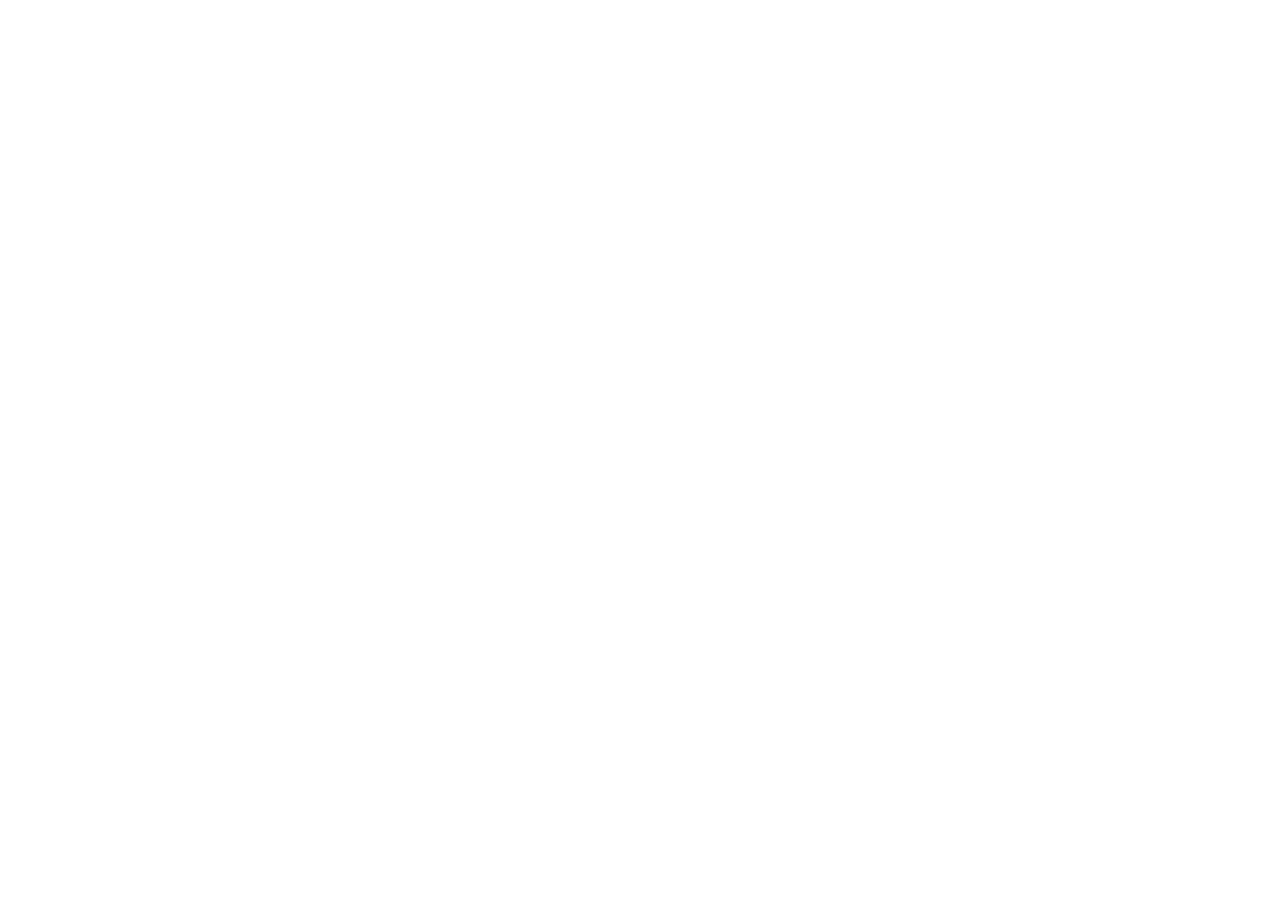
==== login.html @ e26d38d9 "Commit" ====
<!DOCTYPE html>
<html lang="en" dir="ltr">
  <head>
    <meta charset="utf-8">
    <meta name="viewport" content="width=device-width, initial-scale=1.0">
    <meta name="author" content="Ayman Ahmed">
    <meta name="description" content="A comunity for all your creative needs.">
    <meta name="keywords" content="Login to Axonra, Axonra Login, Axonra Sign In, Axonra Signin, Sign in to Axonra">

    <title>Login</title>
  </head>
  <body>

  </body>
</html>
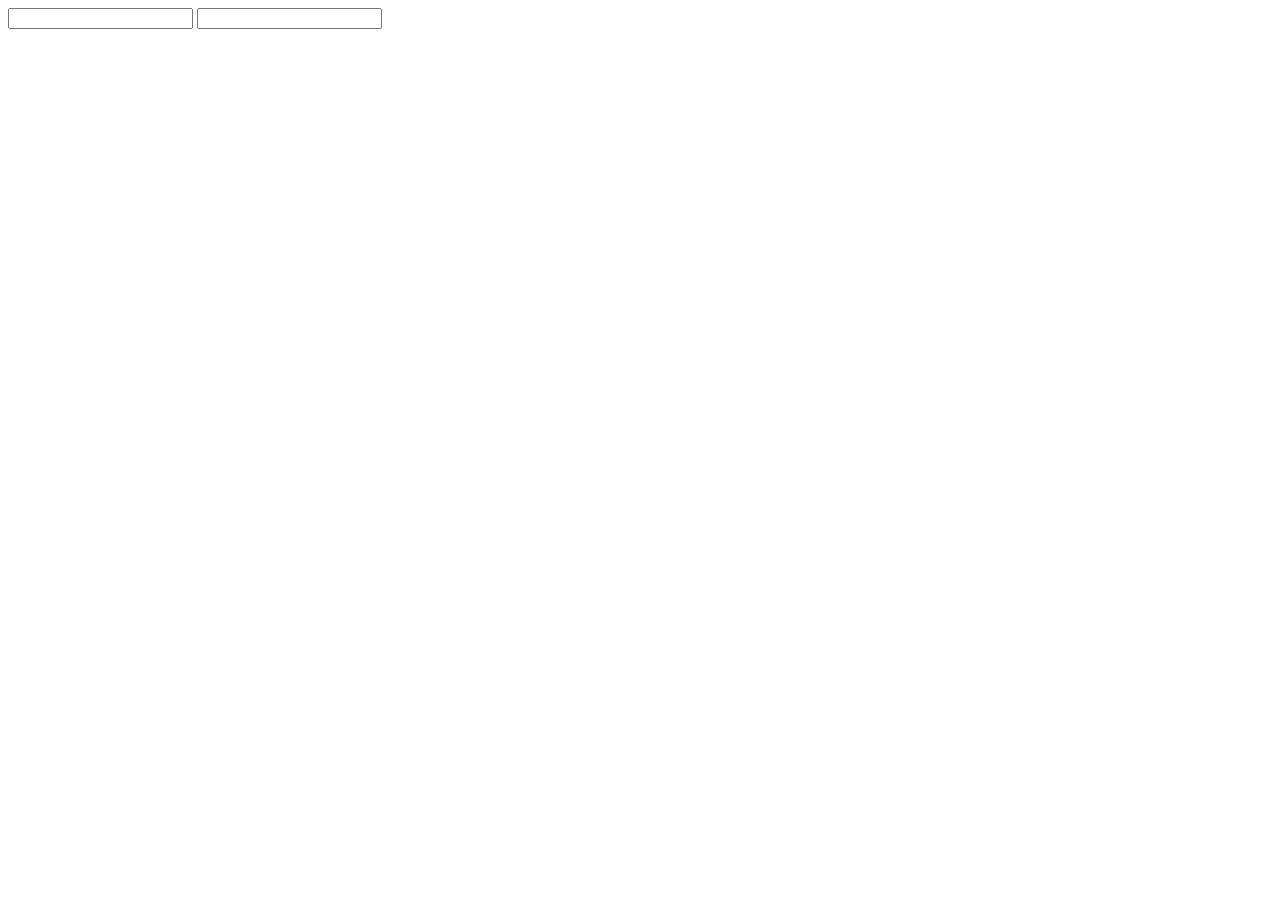
==== commit 0e1c85aa: "Login" ====
--- a/login.html
+++ b/login.html
@@ -4,12 +4,15 @@
     <meta charset="utf-8">
     <meta name="viewport" content="width=device-width, initial-scale=1.0">
     <meta name="author" content="Ayman Ahmed">
-    <meta name="description" content="A comunity for all your creative needs.">
+    <meta name="description" content="Login to Axonra">
     <meta name="keywords" content="Login to Axonra, Axonra Login, Axonra Sign In, Axonra Signin, Sign in to Axonra">
 
     <title>Login</title>
   </head>
   <body>
-
+    <form class="" action="index.html" method="post">
+      <input type="text" name="" value="">
+      <input type="password" name="" value="">
+    </form>
   </body>
 </html>
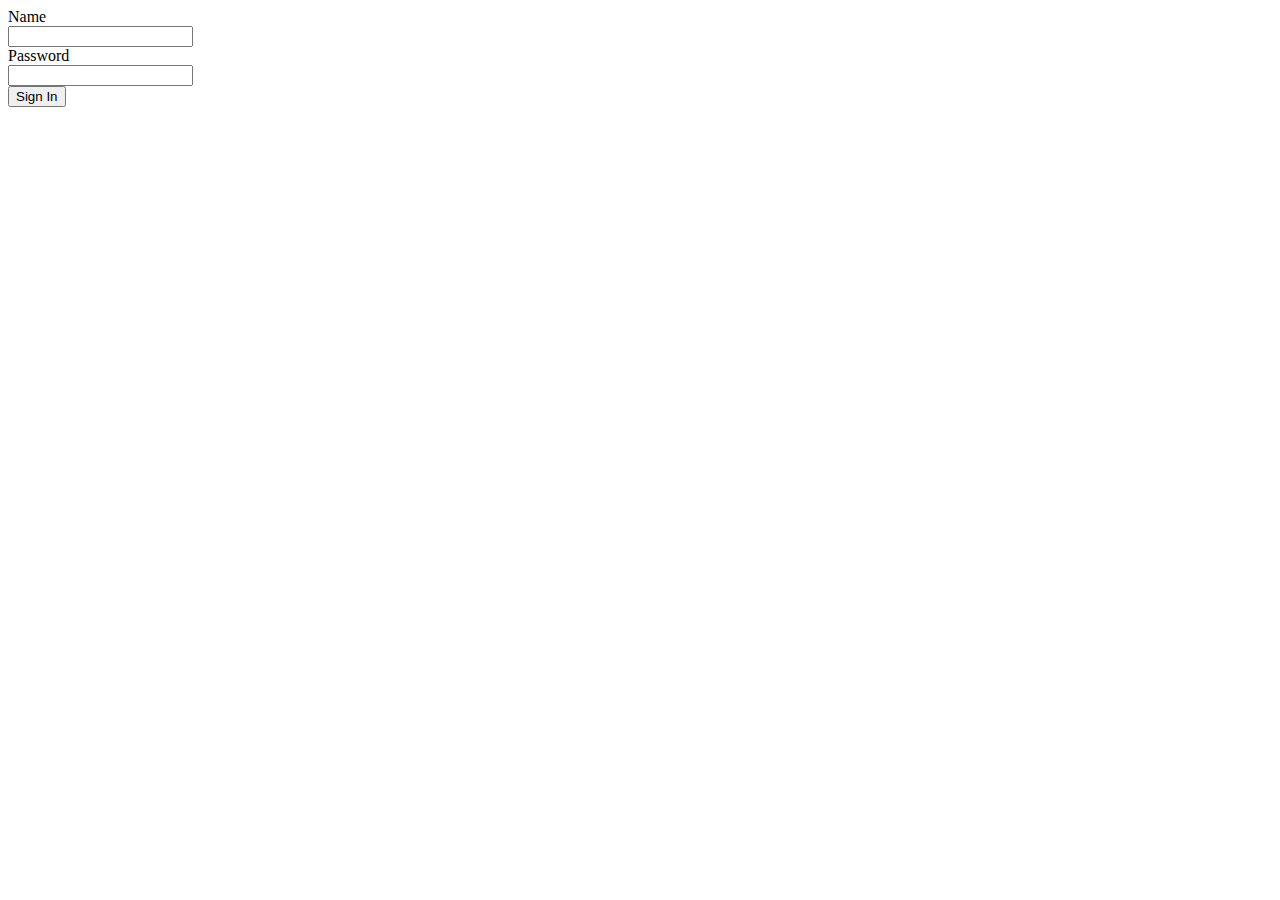
==== commit c8a0df75: "js" ====
--- a/login.html
+++ b/login.html
@@ -10,9 +10,13 @@
     <title>Login</title>
   </head>
   <body>
-    <form class="" action="index.html" method="post">
-      <input type="text" name="" value="">
-      <input type="password" name="" value="">
+    <form class="" action="login.html" method="post">
+      <label for="fname-femail">Name</label><br>
+      <input type="text" name="username-email" id="fname-femail" required><br>
+      <label for="fpassword">Password</label><br>
+      <input type="password" name="form-password" id="fpassword" required><br>
+      <input type="button" onclick="validate()" name="signin" value="Sign In">
     </form>
+    <script src="js\form.js" charset="utf-8"></script>
   </body>
 </html>
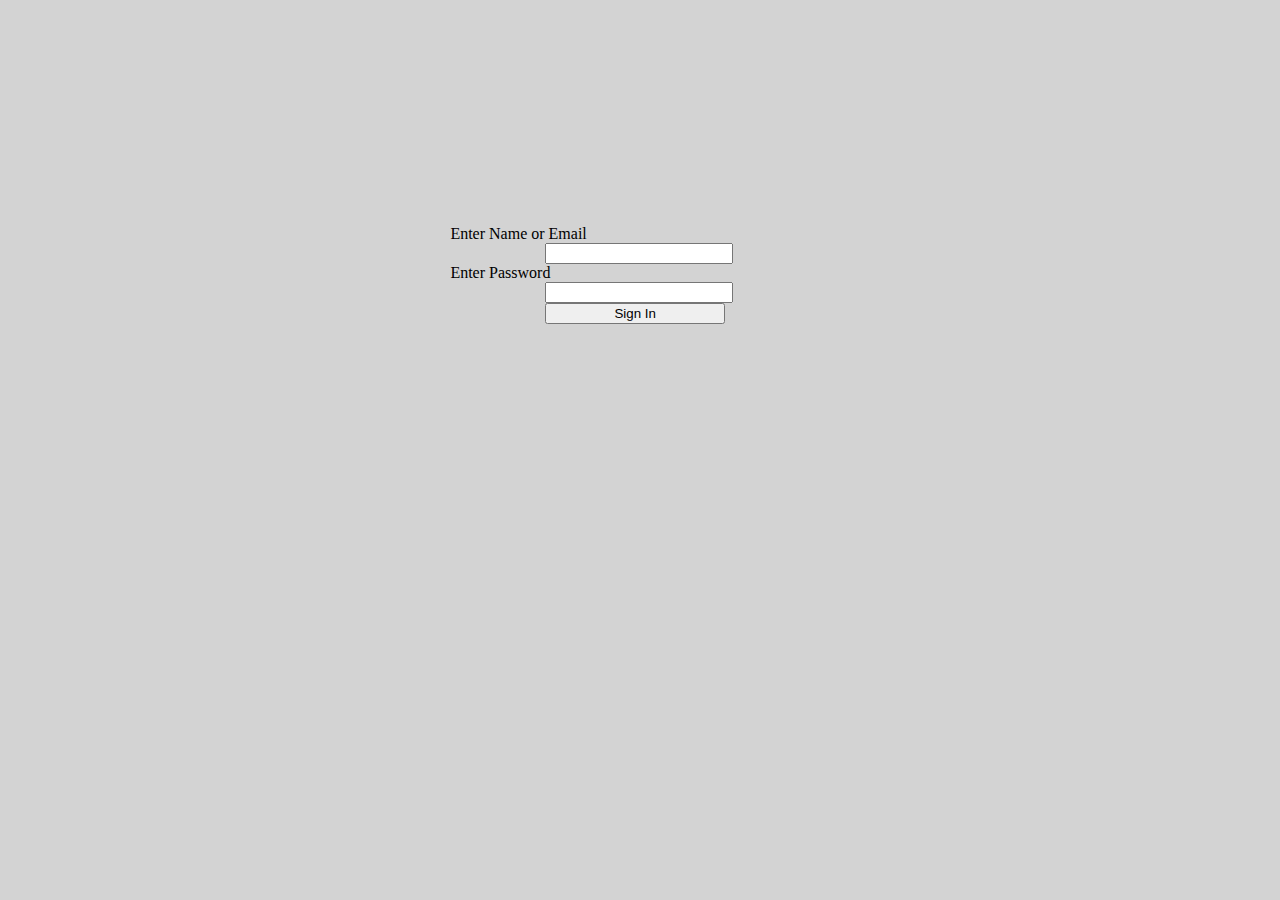
==== commit 7346dcca: "Commit" ====
--- a/login.html
+++ b/login.html
@@ -8,12 +8,15 @@
     <meta name="keywords" content="Login to Axonra, Axonra Login, Axonra Sign In, Axonra Signin, Sign in to Axonra">
 
     <title>Login</title>
+
+    <link rel="shortcut icon" href="assets/favicon.png">
+    <link rel="stylesheet" href="css/form.css">
   </head>
   <body>
     <form class="" action="login.html" method="post">
-      <label for="fname-femail">Name</label><br>
+      <label for="fname-femail">Enter Name or Email</label><br>
       <input type="text" name="username-email" id="fname-femail" required><br>
-      <label for="fpassword">Password</label><br>
+      <label for="fpassword">Enter Password</label><br>
       <input type="password" name="form-password" id="fpassword" required><br>
       <input type="button" onclick="validate()" name="signin" value="Sign In">
     </form>
--- a/css/form.css
+++ b/css/form.css
@@ -0,0 +1,19 @@
+body {
+  background-color: lightgrey;
+}
+
+form {
+  width: 30%;
+  height: 50vh;
+  margin-right: 35%;
+  margin-left: 35%;
+  margin-top: 25vh;
+  margin-bottom: 25vh;
+  align-self: center;
+}
+
+input {
+  width: 47.5%;
+  margin-left: 25%;
+  margin-right: 25%;
+}
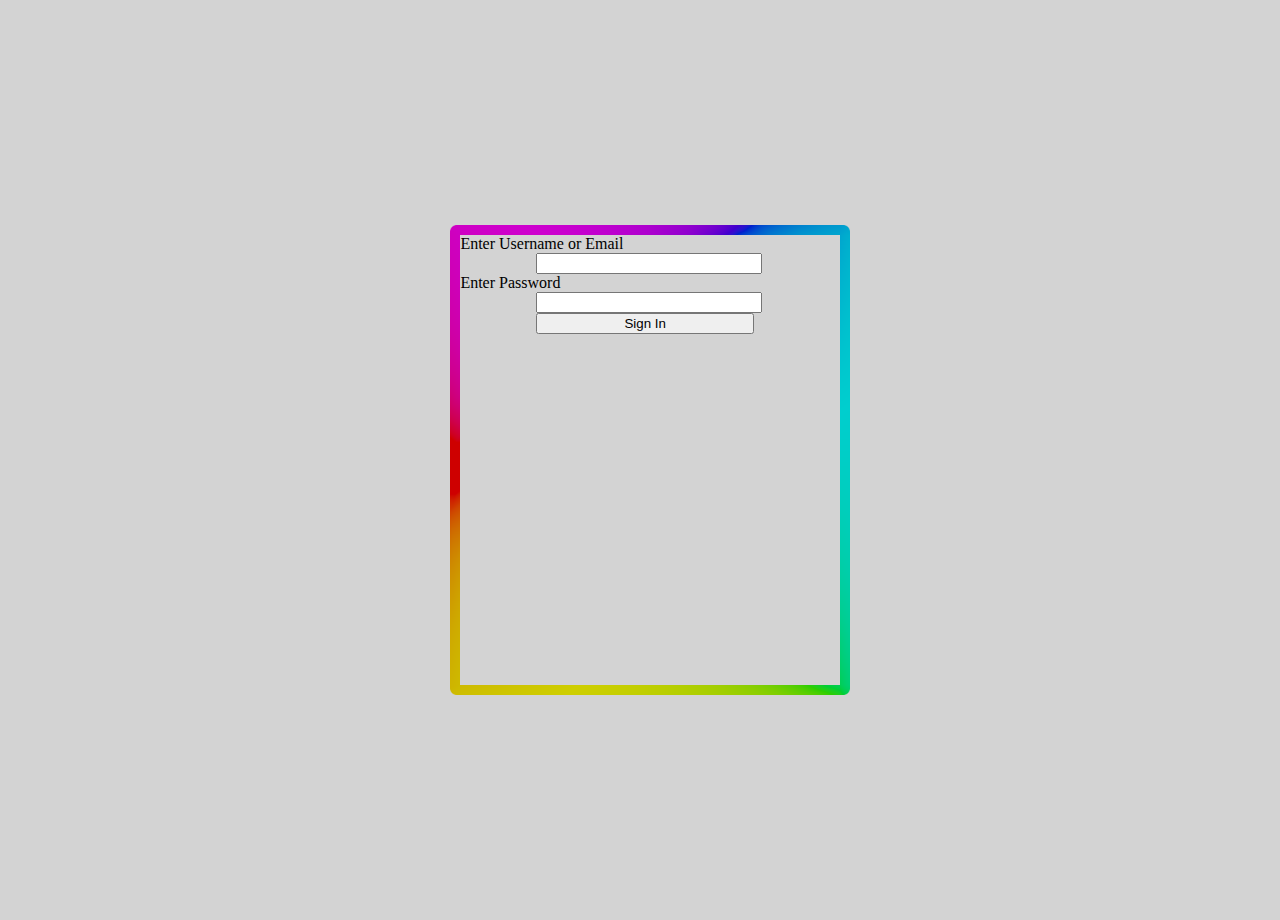
==== commit 6a2120fa: "Commit" ====
--- a/login.html
+++ b/login.html
@@ -14,8 +14,8 @@
   </head>
   <body>
     <form class="" action="login.html" method="post">
-      <label for="fname-femail">Enter Name or Email</label><br>
-      <input type="text" name="username-email" id="fname-femail" required><br>
+      <label for="fname-femail">Enter Username or Email</label><br>
+      <input type="text" name="email-username" id="fname-femail" required><br>
       <label for="fpassword">Enter Password</label><br>
       <input type="password" name="form-password" id="fpassword" required><br>
       <input type="button" onclick="validate()" name="signin" value="Sign In">
--- a/css/form.css
+++ b/css/form.css
@@ -10,10 +10,16 @@
   margin-top: 25vh;
   margin-bottom: 25vh;
   align-self: center;
+  border: 10px solid transparent;
+  border-image: url(../assets/form_outline.png) 60 stretch;
 }
 
 input {
-  width: 47.5%;
-  margin-left: 25%;
-  margin-right: 25%;
+  width: 57.5%;
+  margin-left: 20%;
+  margin-right: 20%;
 }
+
+input:focus {
+  outline-width: 0px;
+}
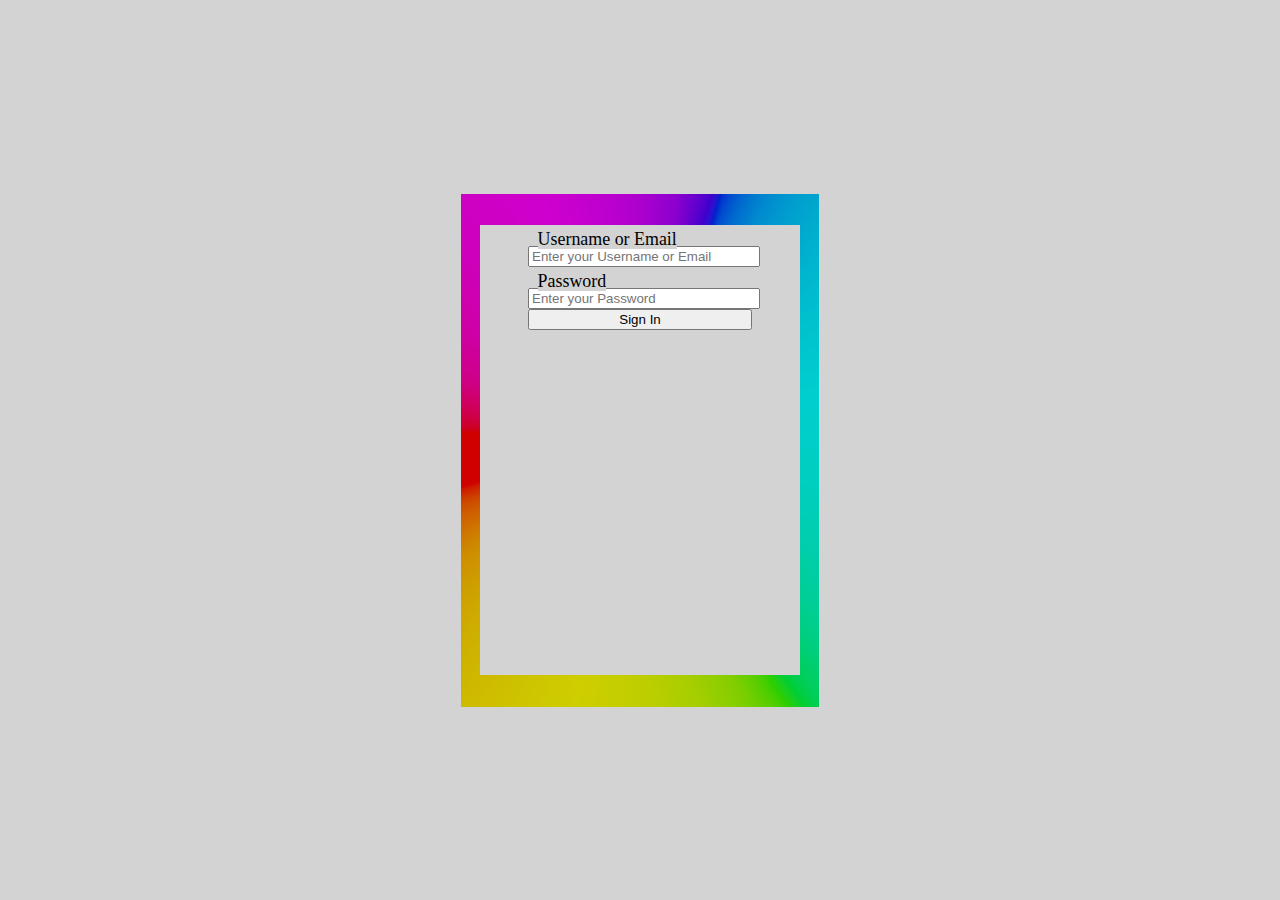
==== commit 4a0e5d60: "Commit" ====
--- a/login.html
+++ b/login.html
@@ -13,11 +13,13 @@
     <link rel="stylesheet" href="css/form.css">
   </head>
   <body>
+    <div>
+    </div>
     <form class="" action="login.html" method="post">
-      <label for="fname-femail">Enter Username or Email</label><br>
-      <input type="text" name="email-username" id="fname-femail" required><br>
-      <label for="fpassword">Enter Password</label><br>
-      <input type="password" name="form-password" id="fpassword" required><br>
+      <label for="fname-femail">Username or Email</label><br>
+      <input type="text" name="email-username" id="fname-femail" placeholder="Enter your Username or Email" required><br>
+      <label for="fpassword">Password</label><br>
+      <input type="password" name="form-password" id="fpassword" placeholder="Enter your Password" required><br>
       <input type="button" onclick="validate()" name="signin" value="Sign In">
     </form>
     <script src="js\form.js" charset="utf-8"></script>
--- a/css/form.css
+++ b/css/form.css
@@ -3,23 +3,63 @@
 }
 
 form {
-  width: 30%;
+  background-color: lightgrey;
+  width: 25%;
+  position: absolute;
+  margin: auto;
   height: 50vh;
-  margin-right: 35%;
-  margin-left: 35%;
-  margin-top: 25vh;
-  margin-bottom: 25vh;
+  right: 0;
+  left: 0;
+  top: 0;
+  bottom: 0;
   align-self: center;
-  border: 10px solid transparent;
-  border-image: url(../assets/form_outline.png) 60 stretch;
 }
 
+div{
+    height: 57vh;
+    width: 28%;
+    position: absolute;
+    margin: auto;
+    top: 0;
+    bottom: 0;
+    left: 0;
+    right: 0;
+    overflow: hidden;
+    background-color: #1c1b29;
+}
+div:before{
+    content: "";
+    background-image: url(../assets/form_outline.png);
+    background-repeat: no-repeat;
+    background-size: 100% 100%;
+    height: 150%;
+    width: 150%;
+    position: absolute;
+    left: -25%;
+    top: -25%;
+    animation: rotate 4s infinite linear;
+}
+@keyframes rotate{
+    100%{
+        transform: rotate(-360deg);
+    }
+}
+
+
 input {
-  width: 57.5%;
-  margin-left: 20%;
-  margin-right: 20%;
+  width: 70%;
+  margin-left: 15%;
+  margin-right: 15%;
 }
 
 input:focus {
   outline-width: 0px;
 }
+
+label {
+  font-size: 1.4vw;
+  position: relative;
+  top: 0.8%;
+  left: 18%;
+  background-color: lightgrey;
+}
